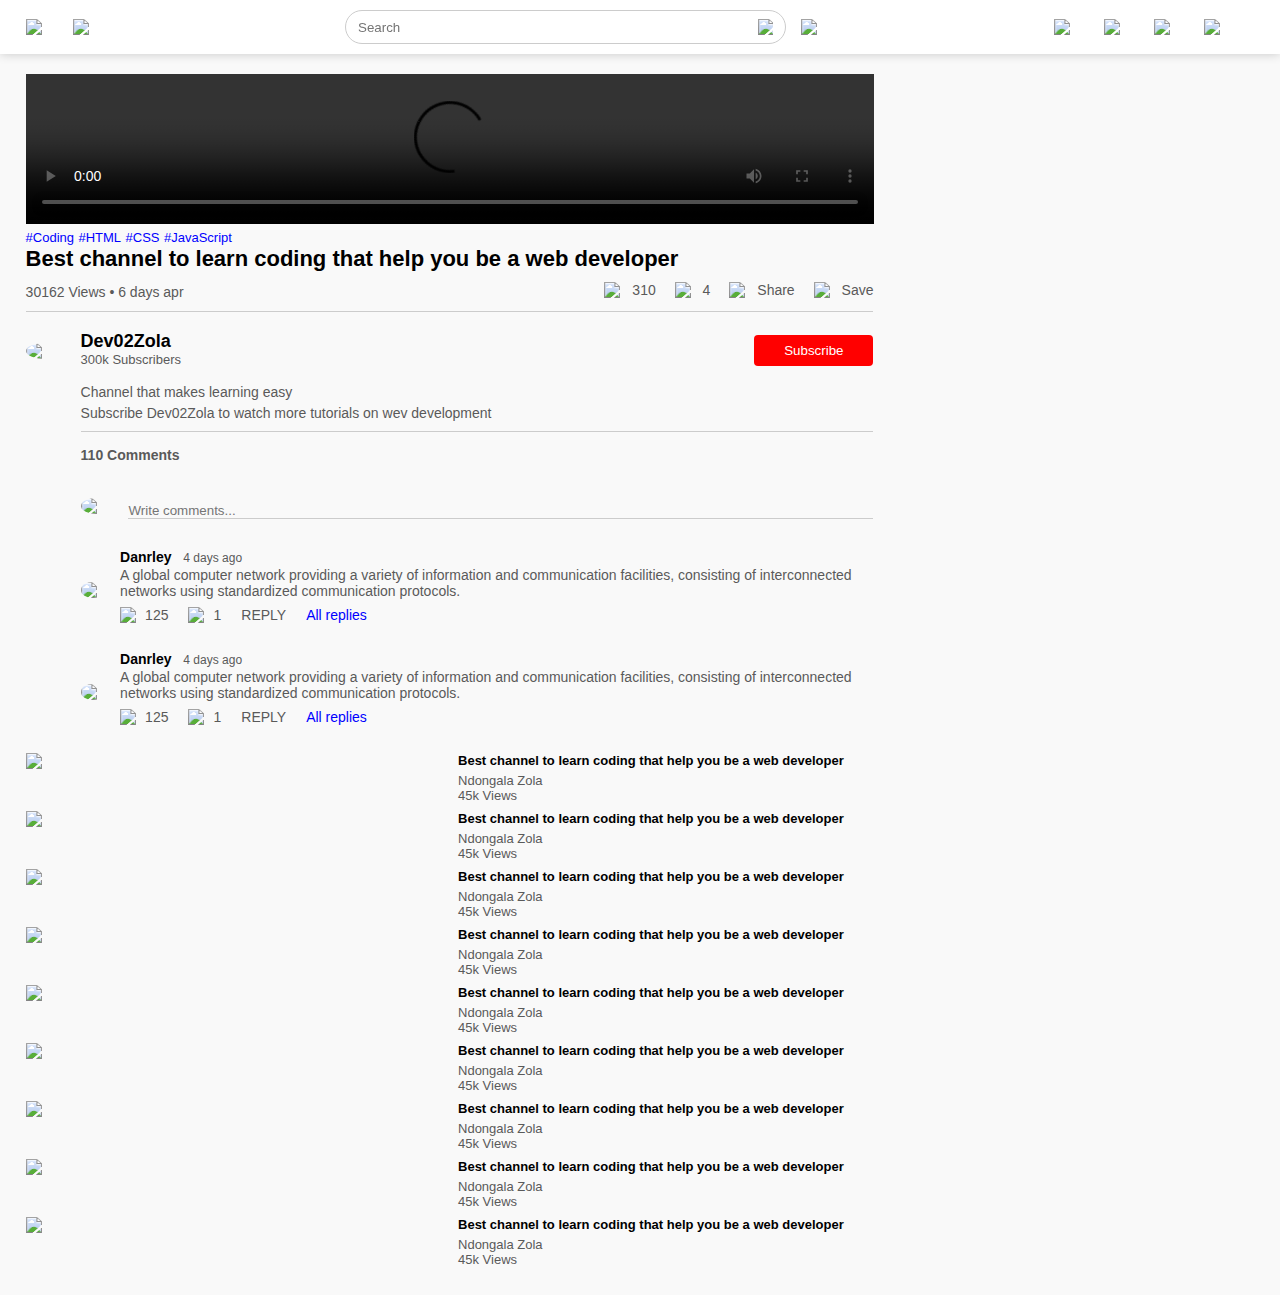
==== play-video.html @ 90f372af "Create play-video.html" ====
<!DOCTYPE html>
<html lang="pt-br">
<head>
    <meta charset="UTF-8">
    <meta http-equiv="X-UA-Compatible" content="IE=edge">
    <meta name="viewport" content="width=device-width, initial-scale=1.0">
    <title>Play Video Dev02Zola</title>
    <link rel="stylesheet" href="style.css">
</head>
<body>
    
    <nav class="flex-div">
        <div class="nav-left flex-div">
            <img src="images/menu.png" class="menu-icon">
            <img src="images/favicon.ico.ico" class="logo">
        </div>
        <div class="nav-middle flex-div">
            <div class="search-box flex-div">
                <input type="text" placeholder="Search">
                <img src="images/search.png">
            </div>
            <img src="images/voice-search.png" class="mic-icon">
        </div>
        <div class="nav-right flex-div">
            <img src="images/upload.png">
            <img src="images/more.png">
            <img src="images/notification.png">
            <img src="images/zola.jpg" class="user-icon">
        </div>
    </nav>
    <div class="container play-container">
        <div class="row">
            <div class="play-video">
                <video controls autoplay>
                    <source src="images/video.mp4" type="video/mp4">
                </video>
                <div class="tags">
                    <a href="">#Coding</a> <a href="">#HTML</a> <a href="">#CSS</a> <a href="">#JavaScript</a>
                </div>
                <h3>Best channel to learn coding that help you be a web developer</h3>
                <div class="play-video-info">
                    <p>30162 Views &bull; 6 days apr</p>
                    <div>
                        <a href=""><img src="images/like.png">310</a>
                        <a href=""><img src="images/dislike.png">4</a>
                        <a href=""><img src="images/share.png">Share</a>
                        <a href=""><img src="images/save.png">Save</a>
                    </div>
                </div>
                <hr>
                <div class="plublisher">
                    <img src="images/zola.jpg">
                    <div>
                        <p>Dev02Zola</p>
                        <span>300k Subscribers</span>
                    </div>
                    <button type="button">Subscribe</button>
                </div>
                <div class="vid-description">
                    <p>Channel that makes learning easy</p>
                    <p>Subscribe Dev02Zola to watch more tutorials on wev development</p>
                    <hr>
                    <h4>110 Comments</h4>

                    <div class="add-comment">
                        <img src="images/zola.jpg">
                        <input type="text" placeholder="Write comments...">
                    </div>
                    <div class="old-comment">
                        <img src="images/zola.jpg">
                        <div>
                            <h3>Danrley <span>4 days ago</span></h3>
                            <p>A global computer network providing a variety of information and communication facilities, consisting of interconnected networks using standardized communication protocols.</p>
                            <div class="acomment-action">
                                <img src="images/like.png">
                                <span>125</span>
                                <img src="images/dislike.png">
                                <span>1</span>
                                <span>REPLY</span>
                                <a href="">All replies</a>
                        </div>
                    </div>
                </div>
                <div class="old-comment">
                    <img src="images/zola.jpg">
                    <div>
                        <h3>Danrley <span>4 days ago</span></h3>
                        <p>A global computer network providing a variety of information and communication facilities, consisting of interconnected networks using standardized communication protocols.</p>
                        <div class="acomment-action">
                            <img src="images/like.png">
                            <span>125</span>
                            <img src="images/dislike.png">
                            <span>1</span>
                            <span>REPLY</span>
                            <a href="">All replies</a>
                    </div>
                </div>
            </div>





                
            </div>
            <div class="right-sidebar">

                <div class="side-video-list">
                    <a href="" class="small-thumbnail"><img src="images/thumbnail1.png"></a>                    
                    <div class="vid-info">
                        <a href="">Best channel to learn coding that help you be a web developer</a>
                        <p>Ndongala Zola</p>
                        <p>45k Views</p>
                    </div>
                </div>
                <div class="side-video-list">
                    <a href="" class="small-thumbnail"><img src="images/thumbnail2.png"></a>                    
                    <div class="vid-info">
                        <a href="">Best channel to learn coding that help you be a web developer</a>
                        <p>Ndongala Zola</p>
                        <p>45k Views</p>
                    </div>
                </div>
                <div class="side-video-list">
                    <a href="" class="small-thumbnail"><img src="images/thumbnail3.png"></a>                    
                    <div class="vid-info">
                        <a href="">Best channel to learn coding that help you be a web developer</a>
                        <p>Ndongala Zola</p>
                        <p>45k Views</p>
                    </div>
                </div>
                <div class="side-video-list">
                    <a href="" class="small-thumbnail"><img src="images/thumbnail4.png"></a>                    
                    <div class="vid-info">
                        <a href="">Best channel to learn coding that help you be a web developer</a>
                        <p>Ndongala Zola</p>
                        <p>45k Views</p>
                    </div>
                </div>
                <div class="side-video-list">
                    <a href="" class="small-thumbnail"><img src="images/office.jpg"></a>                    
                    <div class="vid-info">
                        <a href="">Best channel to learn coding that help you be a web developer</a>
                        <p>Ndongala Zola</p>
                        <p>45k Views</p>
                    </div>
                </div>
                <div class="side-video-list">
                    <a href="" class="small-thumbnail"><img src="images/thumbnail6.png"></a>                    
                    <div class="vid-info">
                        <a href="">Best channel to learn coding that help you be a web developer</a>
                        <p>Ndongala Zola</p>
                        <p>45k Views</p>
                    </div>
                </div>
                <div class="side-video-list">
                    <a href="" class="small-thumbnail"><img src="images/thumbnail7.png"></a>                    
                    <div class="vid-info">
                        <a href="">Best channel to learn coding that help you be a web developer</a>
                        <p>Ndongala Zola</p>
                        <p>45k Views</p>
                    </div>
                </div>
                <div class="side-video-list">
                    <a href="" class="small-thumbnail"><img src="images/thumbnail8.png"></a>                    
                    <div class="vid-info">
                        <a href="">Best channel to learn coding that help you be a web developer</a>
                        <p>Ndongala Zola</p>
                        <p>45k Views</p>
                    </div>
                </div>
                <div class="side-video-list">
                    <a href="" class="small-thumbnail"><img src="images/thumbnail1.png"></a>                    
                    <div class="vid-info">
                        <a href="">Best channel to learn coding that help you be a web developer</a>
                        <p>Ndongala Zola</p>
                        <p>45k Views</p>
                    </div>
                </div>
            </div>
        </div>
    </div>

</body>
</html>
---- style.css ----
*{
    margin: 0;
    padding: 0;
    font-family: 'Poppins', sans-serif;
    box-sizing: border-box;
}
a{
    text-decoration: none;
    color: #5a5a5a;
}
img{
    cursor: pointer;
}
.flex-div{
    display: flex;
    align-items: center;
}
nav{
    padding: 10px 2%;
    justify-content: space-between;
    box-shadow: 0 0 10px rgba(0, 0, 0, 0.2);
    background: #fff;
    position: sticky;
    top: 0;
    z-index: 10;
}
.nav-right img{
    width: 25px;
    margin-right: 25px;
}
.nav-right.user-icon{
    width: 35px;
    border-radius: 50%;
    margin-right: 0;
}
.nav-left .menu-icon{
    width: 22px;
    margin-right: 25px;
}
.nav-left .logo{
    width: 35px;
}
.nav-middle .mic-icon{
    width: 16px;
}
.nav-middle .search-box{
    border: 1px solid #ccc;
    margin-right: 15px;
    padding: 8px 12px;
    border-radius: 25px;
}
.nav-middle .search-box input{
    width: 400px;
    border: 0;
    outline: 0;
    background: transparent;
}
.nav-middle .search-box img{
    width: 15px;
}

/*------------ SIDEBAR ------------*/
.sidebar{
    background: #fff;
    width: 15%;
    height: 100vh;
    position: fixed;
    top: 0;
    padding-left: 2%;
    padding-top: 80px;
}
.shortcut-links a img{
    width: 20px;
    margin-right: 20px;
}
.shortcut-links a{
    display: flex;
    align-items: center;
    margin-bottom: 20px;
    width: fit-content;
    flex-wrap: wrap;
}
.shortcut-links a:first-child{
    color: #ed3833;
}
.sidebar hr{
    border: 0;
    height: 1px;
    background: #ccc;
    width: 85%;
}
.subscribed-list h3{
    font-size: 13px;
    margin: 20px 0;
    color: #5a5a5a;
}
.subscribed-list a{
    display: flex;
    align-items: center;
    margin-bottom: 20px;
    width: fit-content;
    flex-wrap: wrap;
}
.subscribed-list a img{
    width: 25px;
    border-radius: 50%;
    margin-right: 20px;
}
.small-sidebar{
    width: 5%;
}
.small-sidebar a p{
    display: none;
}
.small-sidebar h3{
    display: none;
}
.small-sidebar hr{
    width: 50%;
    margin-bottom: 25px;
}

/*------------ MAIN ------------*/
.container{
    background: #f9f9f9;
    padding-left: 17%;
    padding-right: 2%;
    padding-top: 20px;
    padding-bottom: 20px;
}
.large-container{
    padding-left: 7%;
}
.banner{
    width: 100%;
}
.banner img{
    width: 100%;
    height: 400px;
    border-radius: 5px;
}
.list-container{
    display: grid;
    grid-template-columns: repeat(auto-fit, minmax(250px, 1fr));
    grid-column-gap: 16px;
    grid-row-gap: 30px;
    margin-top: 15px;
}
.vid-list .thumbnail{
    width: 100%;
    border-radius: 5px;
}
.vid-list .flex-div{
    align-items: flex-start;
    margin-top: 7px;
}
.vid-list .flex-div img{
    width: 35px;
    margin-right: 10px;
    border-radius: 50%;
}
.vid-info{
    color: #5a5a5a;
    font-size: 13px;
}
.vid-info a{
    color: #000;
    font-weight: 600;
    display: block;
    margin-bottom: 5px;
}

/*------------ RESPONSIVE ------------*/
@media (max-width: 900px){
    .menu-icon{
        display: none;
    }
    .sidebar{
        display: none;
    }
    .container, .large-container{
        padding-left: 5%;
        padding-right: 5%;
    }
    .nav-right img{
        display: none;
    }
    .nav-right .user-icon{
        display: block;
        width: 30px;
    }
    .nav-middle .search-box input{
        width: 100px;
    }
    .nav-middle .mic-icon{
        display: none;
    }
    .logo{
        width: 90px;
    }
}

/*------------ PLAY VIDEO PAGE ------------*/
.play-container{
    padding-left: 2%;
}
.row{
    display: flex;
    justify-content: space-between;
    flex-wrap: wrap;
}
.play-video{
    flex-basis: 69%;
}
.right-sidebar{
    flex-basis: 30%;
}
.play-video video{
    width: 100%;
}
.side-video-list{
    display: flex;
    justify-content: space-between;
    margin-bottom: 8px;
}
.side-video-list img{
    width: 100%;
}
.side-video-list .small-thumbnail{
    flex-basis: 49%;
}
.side-video-list .vid-info{
    flex-basis: 49%;
}
.play-video .tags a{
    color: #0000ff;
    font-size: 13px;
}
.play-video h3{
    font-weight: 600;
    font-size: 22px;
}
.play-video .play-video-info{
    display: flex;
    align-items: center;
    justify-content: space-between;
    flex-wrap: wrap;
    margin-top: 10px;
    font-size: 14px;
    color: #5a5a5a;
}
.play-video .play-video-info a img{
    width: 20px;
    margin-right: 8px;
}
.play-video .play-video-info a{
    display: inline-flex;
    align-items: center;
    margin-left: 15px;
}
.play-video hr{
    border: 0;
    height: 1px;
    background: #ccc;
    margin: 10px 0;
}
.plublisher{
    display: flex;
    align-items: center;
    margin-top: 20px;
}
.plublisher div{
    flex: 1;
    line-height: 18px;
}
.plublisher img{
    width: 40px;
    border-radius: 50%;
    margin-right: 15px;
}
.plublisher div p{
    color: #000;
    font-weight: 600;
    font-size: 18px;
}
.plublisher div span{
    font-size: 13px;
    color: #5a5a5a;
}
.plublisher button{
    background: red;
    color: #fff;
    padding: 8px 30px;
    border: 0;
    outline: 0;
    border-radius: 4px;
    cursor: pointer;
}
.vid-description{
    padding-left: 55px;
    margin: 15px 0;
}
.vid-description p{
    font-size: 14px;
    margin-bottom: 5px;
    color: #5a5a5a;
}
.vid-description h4{
    font-size: 14px;
    color: #5a5a5a;
    margin-top: 15px;
}
.add-comment{
    display: flex;
    align-items: center;
    margin: 30px 0;
}
.add-comment img{
    width: 35px;
    border-radius: 50%;
    margin-right: 15px;
}
.add-comment input{
    border: 0;
    outline: 0;
    border-bottom: 1px solid #ccc;
    width: 100%;
    padding-top: 10px;
    background: transparent;
}
.old-comment{
    display: flex;
    align-items: center;
    margin: 20px 0;
}
.old-comment img{
    width: 35px;
    border-radius: 50%;
    margin-right: 15px;
}
.old-comment h3{
    font-size: 14px;
    margin-bottom: 2px;
}
.old-comment h3 span{
    font-size: 12px;
    color: #5a5a5a;
    font-weight: 500;
    margin-left: 8px;
}
.old-comment .acomment-action{
    display: flex;
    align-items: center;
    margin: 8px 0;
    font-size: 14px;
}
.old-comment .acomment-action img{
    border-radius: 0;
    width: 20px;
    margin-right: 5px;
}
.old-comment .acomment-action span{
    margin-right: 20px;
    color: #5a5a5a;
}
.old-comment .acomment-action a{
    color: #0000ff;
}
@media (max-width:900px){
    .play-video{
        flex-basis: 100%;
    }
    .right-sidebar{
        flex-basis: 100%;
    }
    .play-container{
        padding-left: 5%;
    }
    .vid-description{
        padding-left: 0;
    }
    .play-video .play-video-info a{
        margin-left: 0;
        margin-right: 15px;
        margin-top: 15px;
    }
}
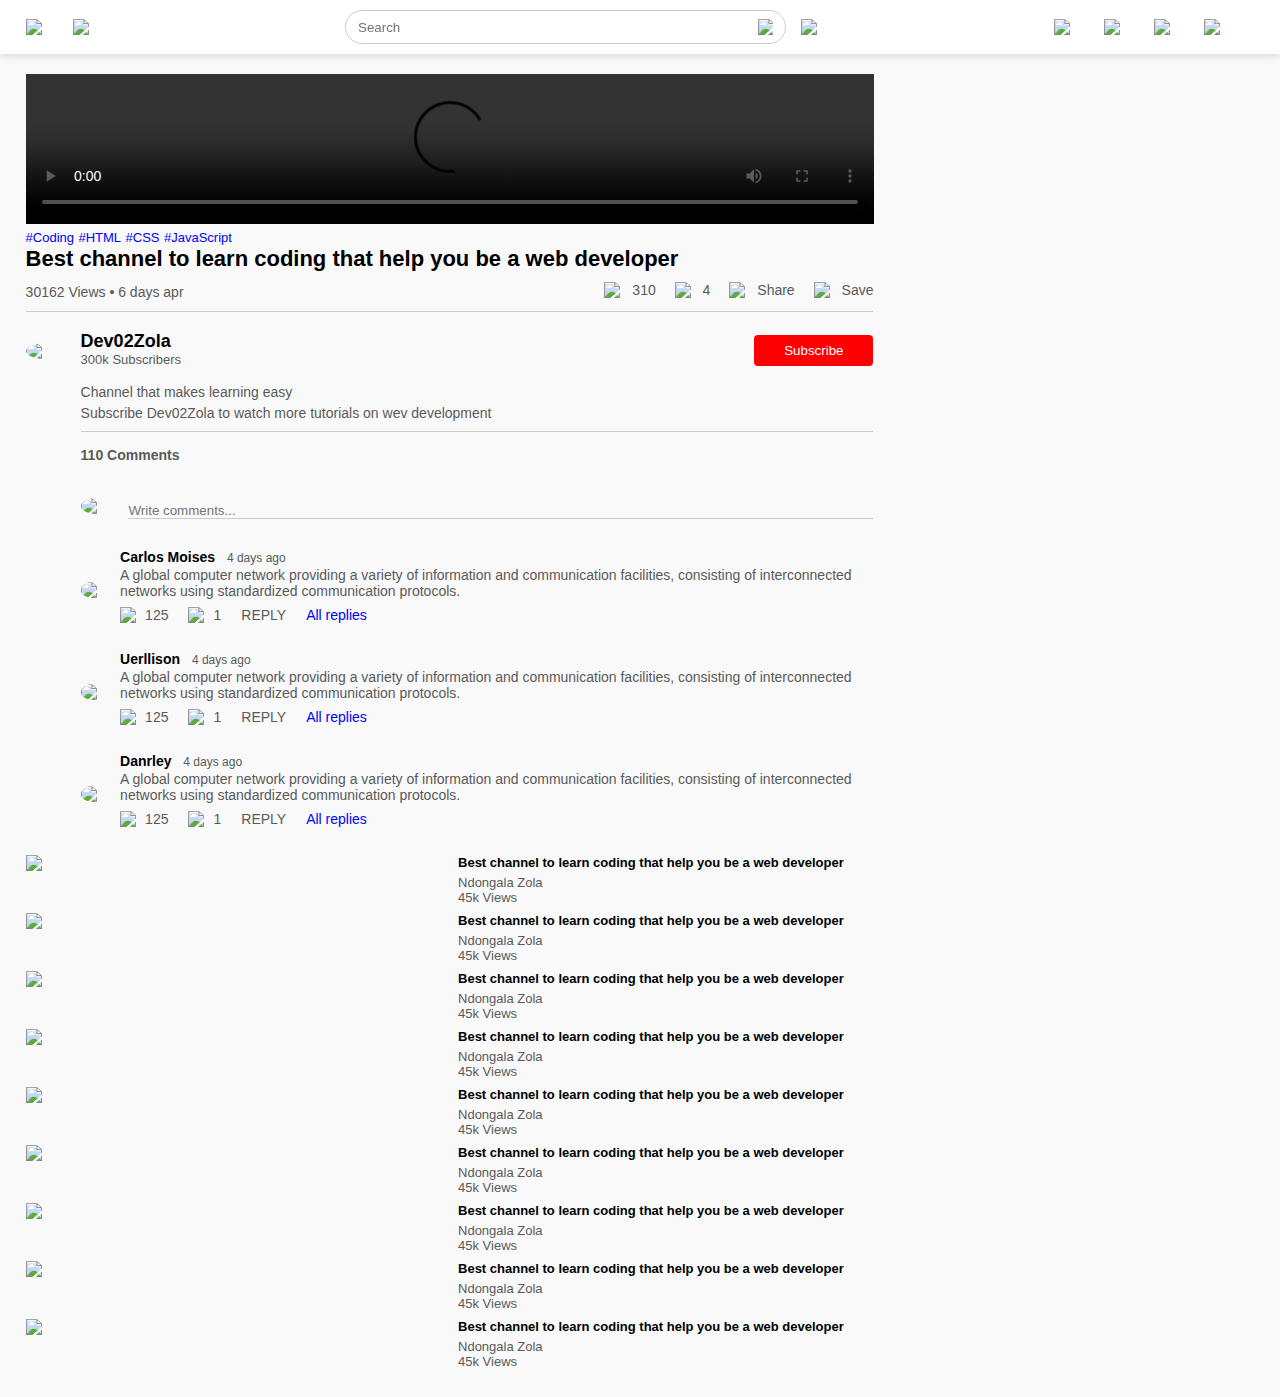
==== commit 073a4849: "Update play-video.html" ====
--- a/play-video.html
+++ b/play-video.html
@@ -5,6 +5,7 @@
     <meta http-equiv="X-UA-Compatible" content="IE=edge">
     <meta name="viewport" content="width=device-width, initial-scale=1.0">
     <title>Play Video Dev02Zola</title>
+    <link rel="shortcut icon" href="https://lh3.googleusercontent.com/[base64]s460-no?authuser=0" type="image/x-icon">
     <link rel="stylesheet" href="style.css">
 </head>
 <body>
@@ -69,7 +70,7 @@
                     <div class="old-comment">
                         <img src="images/zola.jpg">
                         <div>
-                            <h3>Danrley <span>4 days ago</span></h3>
+                            <h3>Carlos Moises <span>4 days ago</span></h3>
                             <p>A global computer network providing a variety of information and communication facilities, consisting of interconnected networks using standardized communication protocols.</p>
                             <div class="acomment-action">
                                 <img src="images/like.png">
@@ -84,7 +85,7 @@
                 <div class="old-comment">
                     <img src="images/zola.jpg">
                     <div>
-                        <h3>Danrley <span>4 days ago</span></h3>
+                        <h3>Uerllison <span>4 days ago</span></h3>
                         <p>A global computer network providing a variety of information and communication facilities, consisting of interconnected networks using standardized communication protocols.</p>
                         <div class="acomment-action">
                             <img src="images/like.png">
@@ -96,6 +97,21 @@
                     </div>
                 </div>
             </div>
+            <div class="old-comment">
+                <img src="images/zola.jpg">
+                <div>
+                    <h3>Danrley <span>4 days ago</span></h3>
+                    <p>A global computer network providing a variety of information and communication facilities, consisting of interconnected networks using standardized communication protocols.</p>
+                    <div class="acomment-action">
+                        <img src="images/like.png">
+                        <span>125</span>
+                        <img src="images/dislike.png">
+                        <span>1</span>
+                        <span>REPLY</span>
+                        <a href="">All replies</a>
+                    </div>
+                </div>
+            </div>
 
 
 
@@ -106,71 +122,71 @@
             <div class="right-sidebar">
 
                 <div class="side-video-list">
-                    <a href="" class="small-thumbnail"><img src="images/thumbnail1.png"></a>                    
-                    <div class="vid-info">
-                        <a href="">Best channel to learn coding that help you be a web developer</a>
-                        <p>Ndongala Zola</p>
-                        <p>45k Views</p>
-                    </div>
-                </div>
-                <div class="side-video-list">
-                    <a href="" class="small-thumbnail"><img src="images/thumbnail2.png"></a>                    
-                    <div class="vid-info">
-                        <a href="">Best channel to learn coding that help you be a web developer</a>
-                        <p>Ndongala Zola</p>
-                        <p>45k Views</p>
-                    </div>
-                </div>
-                <div class="side-video-list">
-                    <a href="" class="small-thumbnail"><img src="images/thumbnail3.png"></a>                    
-                    <div class="vid-info">
-                        <a href="">Best channel to learn coding that help you be a web developer</a>
-                        <p>Ndongala Zola</p>
-                        <p>45k Views</p>
-                    </div>
-                </div>
-                <div class="side-video-list">
-                    <a href="" class="small-thumbnail"><img src="images/thumbnail4.png"></a>                    
-                    <div class="vid-info">
-                        <a href="">Best channel to learn coding that help you be a web developer</a>
-                        <p>Ndongala Zola</p>
-                        <p>45k Views</p>
-                    </div>
-                </div>
-                <div class="side-video-list">
-                    <a href="" class="small-thumbnail"><img src="images/office.jpg"></a>                    
-                    <div class="vid-info">
-                        <a href="">Best channel to learn coding that help you be a web developer</a>
-                        <p>Ndongala Zola</p>
-                        <p>45k Views</p>
-                    </div>
-                </div>
-                <div class="side-video-list">
-                    <a href="" class="small-thumbnail"><img src="images/thumbnail6.png"></a>                    
-                    <div class="vid-info">
-                        <a href="">Best channel to learn coding that help you be a web developer</a>
-                        <p>Ndongala Zola</p>
-                        <p>45k Views</p>
-                    </div>
-                </div>
-                <div class="side-video-list">
-                    <a href="" class="small-thumbnail"><img src="images/thumbnail7.png"></a>                    
-                    <div class="vid-info">
-                        <a href="">Best channel to learn coding that help you be a web developer</a>
-                        <p>Ndongala Zola</p>
-                        <p>45k Views</p>
-                    </div>
-                </div>
-                <div class="side-video-list">
-                    <a href="" class="small-thumbnail"><img src="images/thumbnail8.png"></a>                    
-                    <div class="vid-info">
-                        <a href="">Best channel to learn coding that help you be a web developer</a>
-                        <p>Ndongala Zola</p>
-                        <p>45k Views</p>
-                    </div>
-                </div>
-                <div class="side-video-list">
-                    <a href="" class="small-thumbnail"><img src="images/thumbnail1.png"></a>                    
+                    <a href="" class="small-thumbnail"><img src="https://images.unsplash.com/photo-1519783841896-ca022fb97cc2?ixlib=rb-4.0.3&ixid=MnwxMjA3fDB8MHxwaG90by1wYWdlfHx8fGVufDB8fHx8&auto=format&fit=crop&w=687&q=80"></a>                    
+                    <div class="vid-info">
+                        <a href="">Best channel to learn coding that help you be a web developer</a>
+                        <p>Ndongala Zola</p>
+                        <p>45k Views</p>
+                    </div>
+                </div>
+                <div class="side-video-list">
+                    <a href="" class="small-thumbnail"><img src="https://images.unsplash.com/photo-1542488586-13e4ad0330a2?ixlib=rb-4.0.3&ixid=MnwxMjA3fDB8MHxwaG90by1wYWdlfHx8fGVufDB8fHx8&auto=format&fit=crop&w=839&q"></a>                    
+                    <div class="vid-info">
+                        <a href="">Best channel to learn coding that help you be a web developer</a>
+                        <p>Ndongala Zola</p>
+                        <p>45k Views</p>
+                    </div>
+                </div>
+                <div class="side-video-list">
+                    <a href="" class="small-thumbnail"><img src="https://images.unsplash.com/photo-1485871981521-5b1fd3805eee?ixlib=rb-4.0.3&ixid=MnwxMjA3fDB8MHxzZWFyY2h8NHx8bmV3JTIweW9ya3xlbnwwfHwwfHw%3D&auto=format&fit=crop&w=600&q=60"></a>                    
+                    <div class="vid-info">
+                        <a href="">Best channel to learn coding that help you be a web developer</a>
+                        <p>Ndongala Zola</p>
+                        <p>45k Views</p>
+                    </div>
+                </div>
+                <div class="side-video-list">
+                    <a href="" class="small-thumbnail"><img src="https://images.unsplash.com/photo-1633632799503-c8cff57c17f3?ixlib=rb-4.0.3&ixid=MnwxMjA3fDB8MHxzZWFyY2h8MTV8fGdvb2dsZXxlbnwwfHwwfHw%3D&auto=format&fit=crop&w=600&q=60"></a>                    
+                    <div class="vid-info">
+                        <a href="">Best channel to learn coding that help you be a web developer</a>
+                        <p>Ndongala Zola</p>
+                        <p>45k Views</p>
+                    </div>
+                </div>
+                <div class="side-video-list">
+                    <a href="" class="small-thumbnail"><img src="https://images.unsplash.com/photo-1552831388-6a0b3575b32a?ixlib=rb-4.0.3&ixid=MnwxMjA3fDB8MHxwaG90by1wYWdlfHx8fGVufDB8fHx8&auto=format&fit=crop&w=1032&q=80"></a>                    
+                    <div class="vid-info">
+                        <a href="">Best channel to learn coding that help you be a web developer</a>
+                        <p>Ndongala Zola</p>
+                        <p>45k Views</p>
+                    </div>
+                </div>
+                <div class="side-video-list">
+                    <a href="" class="small-thumbnail"><img src="https://images.unsplash.com/photo-1619869142631-39054bd80f91?ixlib=rb-4.0.3&ixid=MnwxMjA3fDB8MHxzZWFyY2h8OHx8ZHViYWklMjBjaXR5fGVufDB8fDB8fA%3D%3D&auto=format&fit=crop&w=600&q=60"></a>                    
+                    <div class="vid-info">
+                        <a href="">Best channel to learn coding that help you be a web developer</a>
+                        <p>Ndongala Zola</p>
+                        <p>45k Views</p>
+                    </div>
+                </div>
+                <div class="side-video-list">
+                    <a href="" class="small-thumbnail"><img src="https://images.unsplash.com/photo-1551739440-5dd934d3a94a?ixlib=rb-4.0.3&ixid=MnwxMjA3fDB8MHxwaG90by1wYWdlfHx8fGVufDB8fHx8&auto=format&fit=crop&w=764&q=80"></a>                    
+                    <div class="vid-info">
+                        <a href="">Best channel to learn coding that help you be a web developer</a>
+                        <p>Ndongala Zola</p>
+                        <p>45k Views</p>
+                    </div>
+                </div>
+                <div class="side-video-list">
+                    <a href="" class="small-thumbnail"><img src="https://images.unsplash.com/photo-1542296332-2e4473faf563?ixlib=rb-4.0.3&ixid=MnwxMjA3fDB8MHxwaG90by1wYWdlfHx8fGVufDB8fHx8&auto=format&fit=crop&w=870&q=80"></a>                    
+                    <div class="vid-info">
+                        <a href="">Best channel to learn coding that help you be a web developer</a>
+                        <p>Ndongala Zola</p>
+                        <p>45k Views</p>
+                    </div>
+                </div>
+                <div class="side-video-list">
+                    <a href="" class="small-thumbnail"><img src="https://images.unsplash.com/photo-1589254047589-db4c14ad7779?ixlib=rb-4.0.3&ixid=MnwxMjA3fDB8MHxwaG90by1yZWxhdGVkfDR8fHxlbnwwfHx8fA%3D%3D&auto=format&fit=crop&w=1400&q=60"></a>                    
                     <div class="vid-info">
                         <a href="">Best channel to learn coding that help you be a web developer</a>
                         <p>Ndongala Zola</p>
